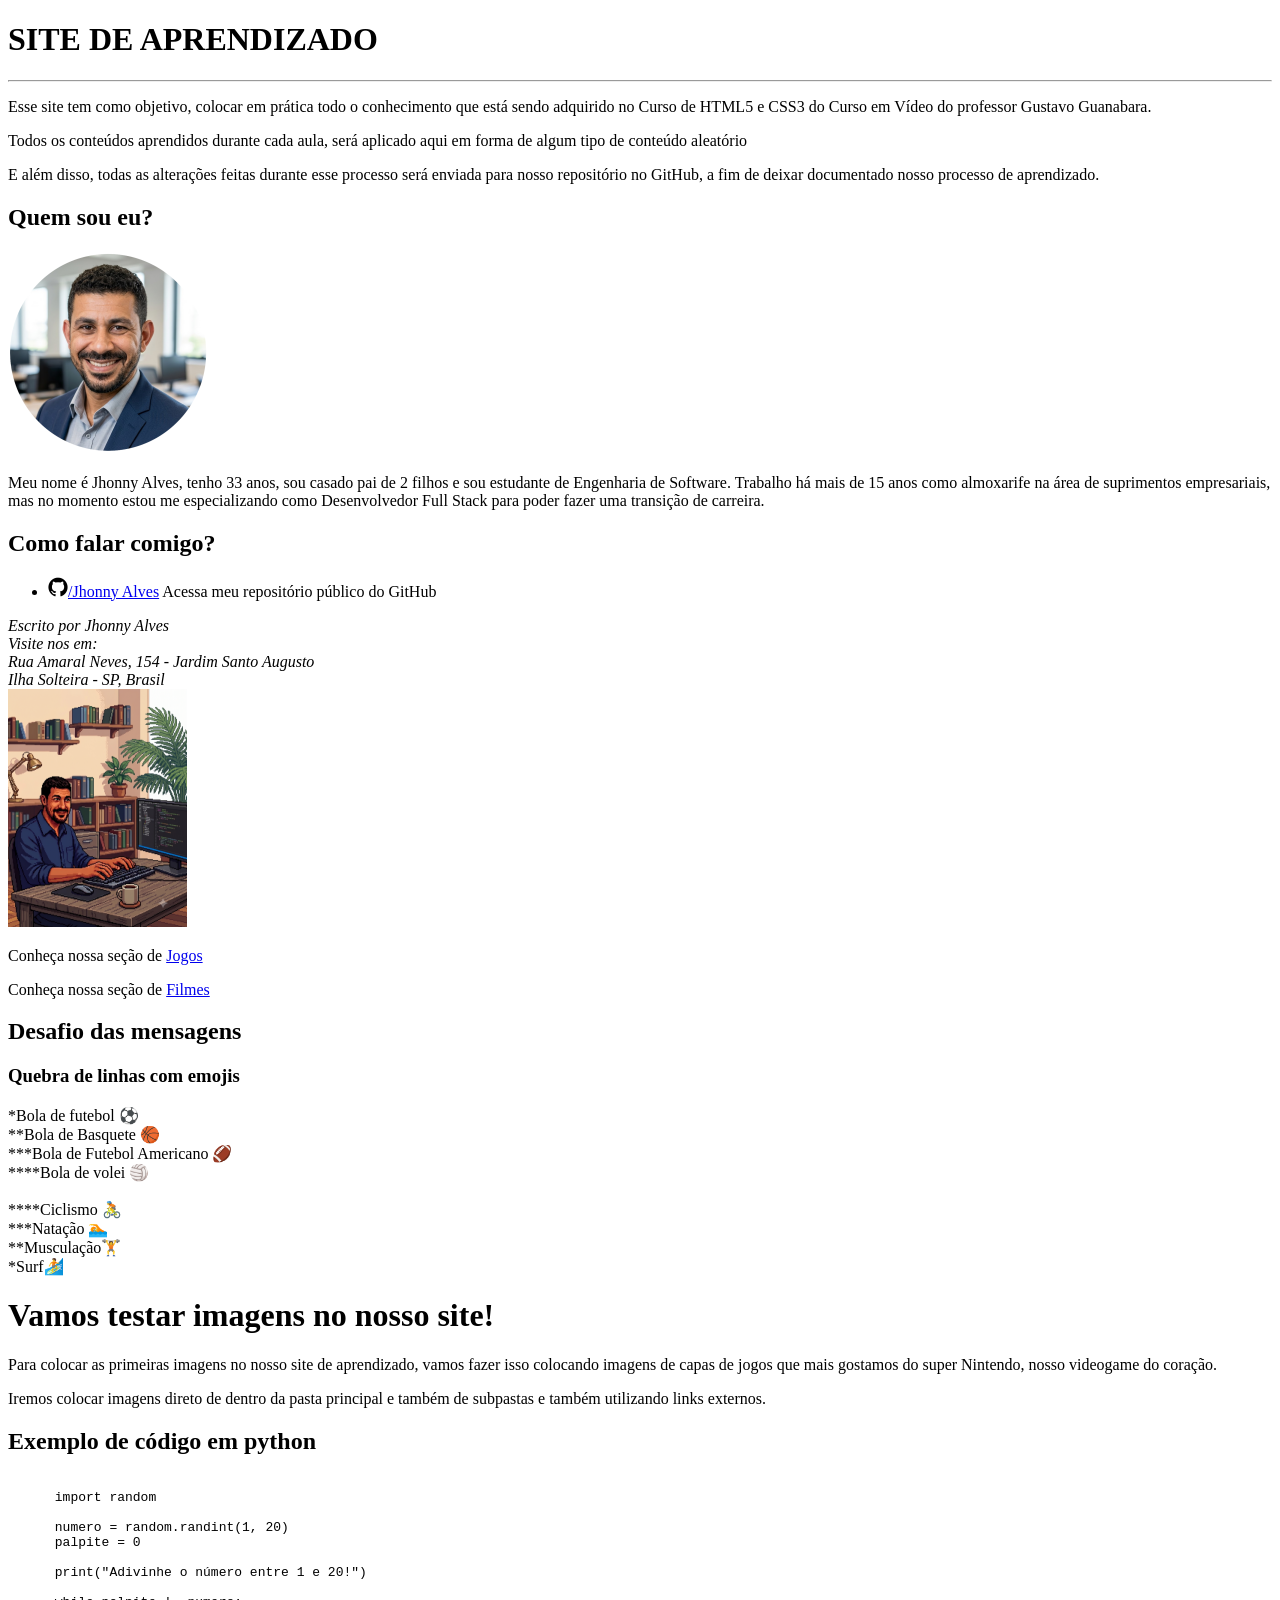
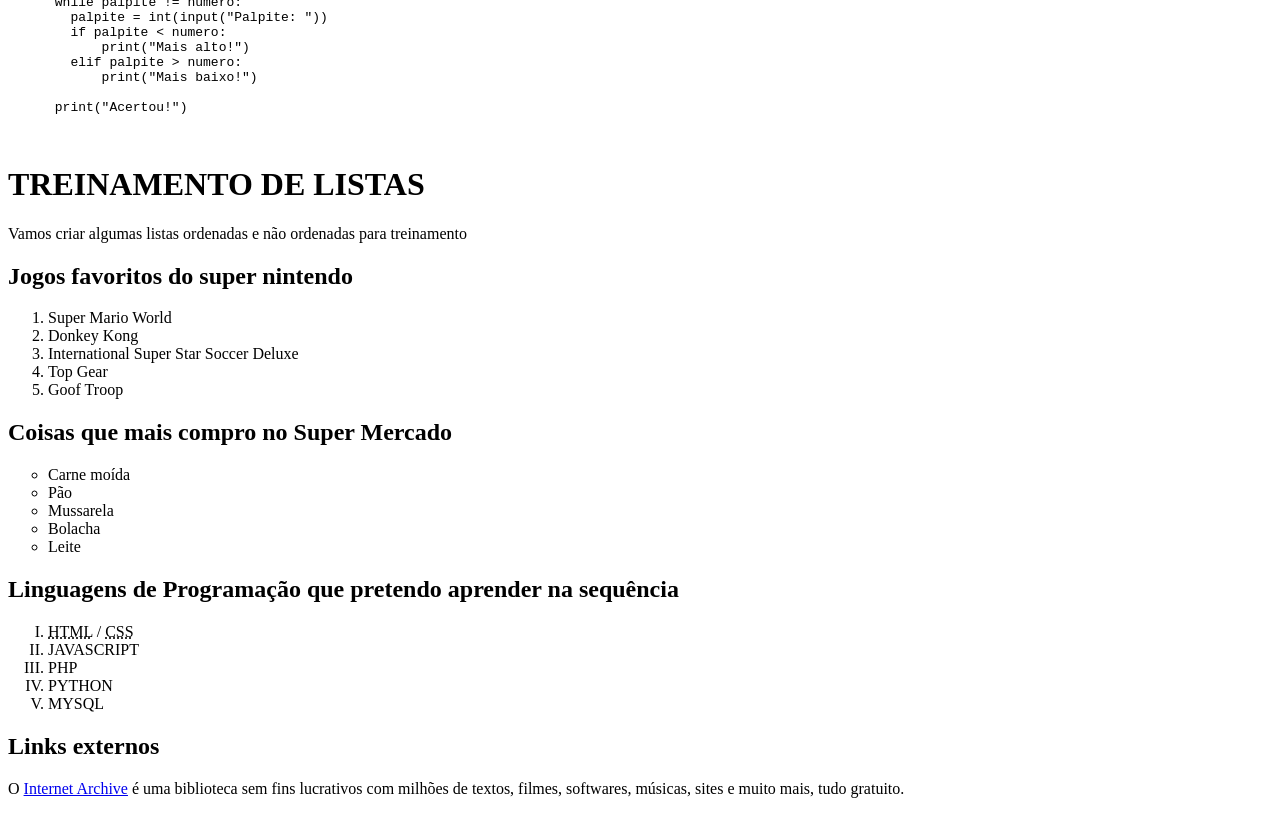
==== index.html @ 69b79f52 "desafio atualização de perfil nessa aula fizemos o desafio 5 que era de criar um perfil com uma list" ====
<!DOCTYPE html>
<html lang="pt-br">
<head>
    <meta charset="UTF-8">
    <meta name="viewport" content="width=device-width, initial-scale=1.0">
    <title>SITE DE APRENDIZADO</title>
    <link rel="shortcut icon" href="pc-favicon.png" type="image/x-icon">
</head>
<body>
  <h1>SITE DE APRENDIZADO</h1> 
  <hr>
  <P>Esse site tem como objetivo, colocar em prática todo o conhecimento que está sendo adquirido no Curso de HTML5 e CSS3 do Curso em Vídeo do professor Gustavo Guanabara.</P>
  <p>Todos os conteúdos aprendidos durante cada aula, será aplicado aqui em forma de algum tipo de conteúdo aleatório</p>
  <p>E além disso, todas as alterações feitas durante esse processo será enviada para nosso repositório no GitHub, a fim de deixar documentado nosso processo de aprendizado.</p>
  <h2>Quem sou eu?</h2>
  <img src="imagens/foto perfil 3.png" alt="Jhonny Alves">
  <p>Meu nome é Jhonny Alves, tenho 33 anos, sou casado pai de 2 filhos e sou estudante de Engenharia de Software. Trabalho há mais de 15 anos como almoxarife na área de suprimentos empresariais, mas no momento estou me especializando como Desenvolvedor Full Stack para poder fazer uma transição de carreira.</p>
  <h2>Como falar comigo?</h2>
  <ul type="disc">
    <li><img src="imagens/GitHub_Logo.webp" alt="Logo Github"><a href="https://github.com/JhonnyAlves" target="_blank">/Jhonny Alves</a> Acessa meu repositório público do GitHub</li>
  </ul>

  <address>Escrito por Jhonny Alves <br>
    Visite nos em: <br>
    Rua Amaral Neves, 154 - Jardim Santo Augusto <br>
    Ilha Solteira - SP, Brasil
  </address>
  <img src="imagens/jhonny_programador.png" alt="jhonny_programador">
<p>Conheça nossa seção de <a href="Jogos.html">Jogos</a></p>
<p>Conheça nossa seção de <a href="site filmes/Filmes.html">Filmes</a></p>

<h2>Desafio das mensagens</h2>
<h3>Quebra de linhas com emojis</h3>
  <p>*Bola de futebol &#x26bd;<br>**Bola de Basquete &#x1f3c0;<br>***Bola de Futebol Americano &#x1f3c8;<br>****Bola de volei &#x1f3d0;<br><br>****Ciclismo &#x1f6b4;<br>***Natação &#x1f3ca;<br>**Musculação&#x1f3cb;<br>*Surf&#x1f3c4; </p>
  
  <h1>Vamos testar imagens no nosso site!</h1>
  <p>Para colocar as primeiras imagens no nosso site de aprendizado, vamos fazer isso colocando imagens de capas de jogos que mais gostamos do super Nintendo, nosso videogame do coração.</p>
  <p>Iremos colocar imagens direto de dentro da pasta principal e também de subpastas e também utilizando links externos.</p>
  

<h2>Exemplo de código em python</h2>
<p>
  <pre>
    <code>
      import random
    
      numero = random.randint(1, 20)
      palpite = 0
    
      print("Adivinhe o número entre 1 e 20!")
    
      while palpite != numero:
        palpite = int(input("Palpite: "))
        if palpite < numero:
            print("Mais alto!")
        elif palpite > numero:
            print("Mais baixo!")
    
      print("Acertou!")
    </code>
  </pre>
</p>
<h1>TREINAMENTO DE LISTAS</h1>
<P>Vamos criar algumas listas ordenadas e não ordenadas para treinamento</P>
<h2>Jogos favoritos do super nintendo</h2>
<ol type="1">
  <li>Super Mario World</li>
  <li>Donkey Kong</li>
  <li>International Super Star Soccer Deluxe</li>
  <li>Top Gear</li>
  <li>Goof Troop</li>
</ol>
<h2>Coisas que mais compro no Super Mercado</h2>
<ul type="circle">
  <li>Carne moída</li>
  <li>Pão</li>
  <li>Mussarela</li>
  <li>Bolacha</li>
  <li>Leite</li>
</ul>
<h2>Linguagens de Programação que pretendo aprender na sequência</h2>
<ol type="I">
<li><abbr title="HyperText Markup language">HTML</abbr> / <abbr title="Cascading Style Sheets">CSS</abbr></li>
<LI>JAVASCRIPT</LI>
<li>PHP</li>
<LI>PYTHON</LI>
<LI>MYSQL</LI>
</ol>

<h2>Links externos</h2>
<p>O <a href="https://archive.org/" target="_blank" rel="external">Internet Archive</a> é uma biblioteca sem fins lucrativos com milhões de textos, filmes, softwares, músicas, sites e muito mais, tudo gratuito.</p>

</body>
</html>
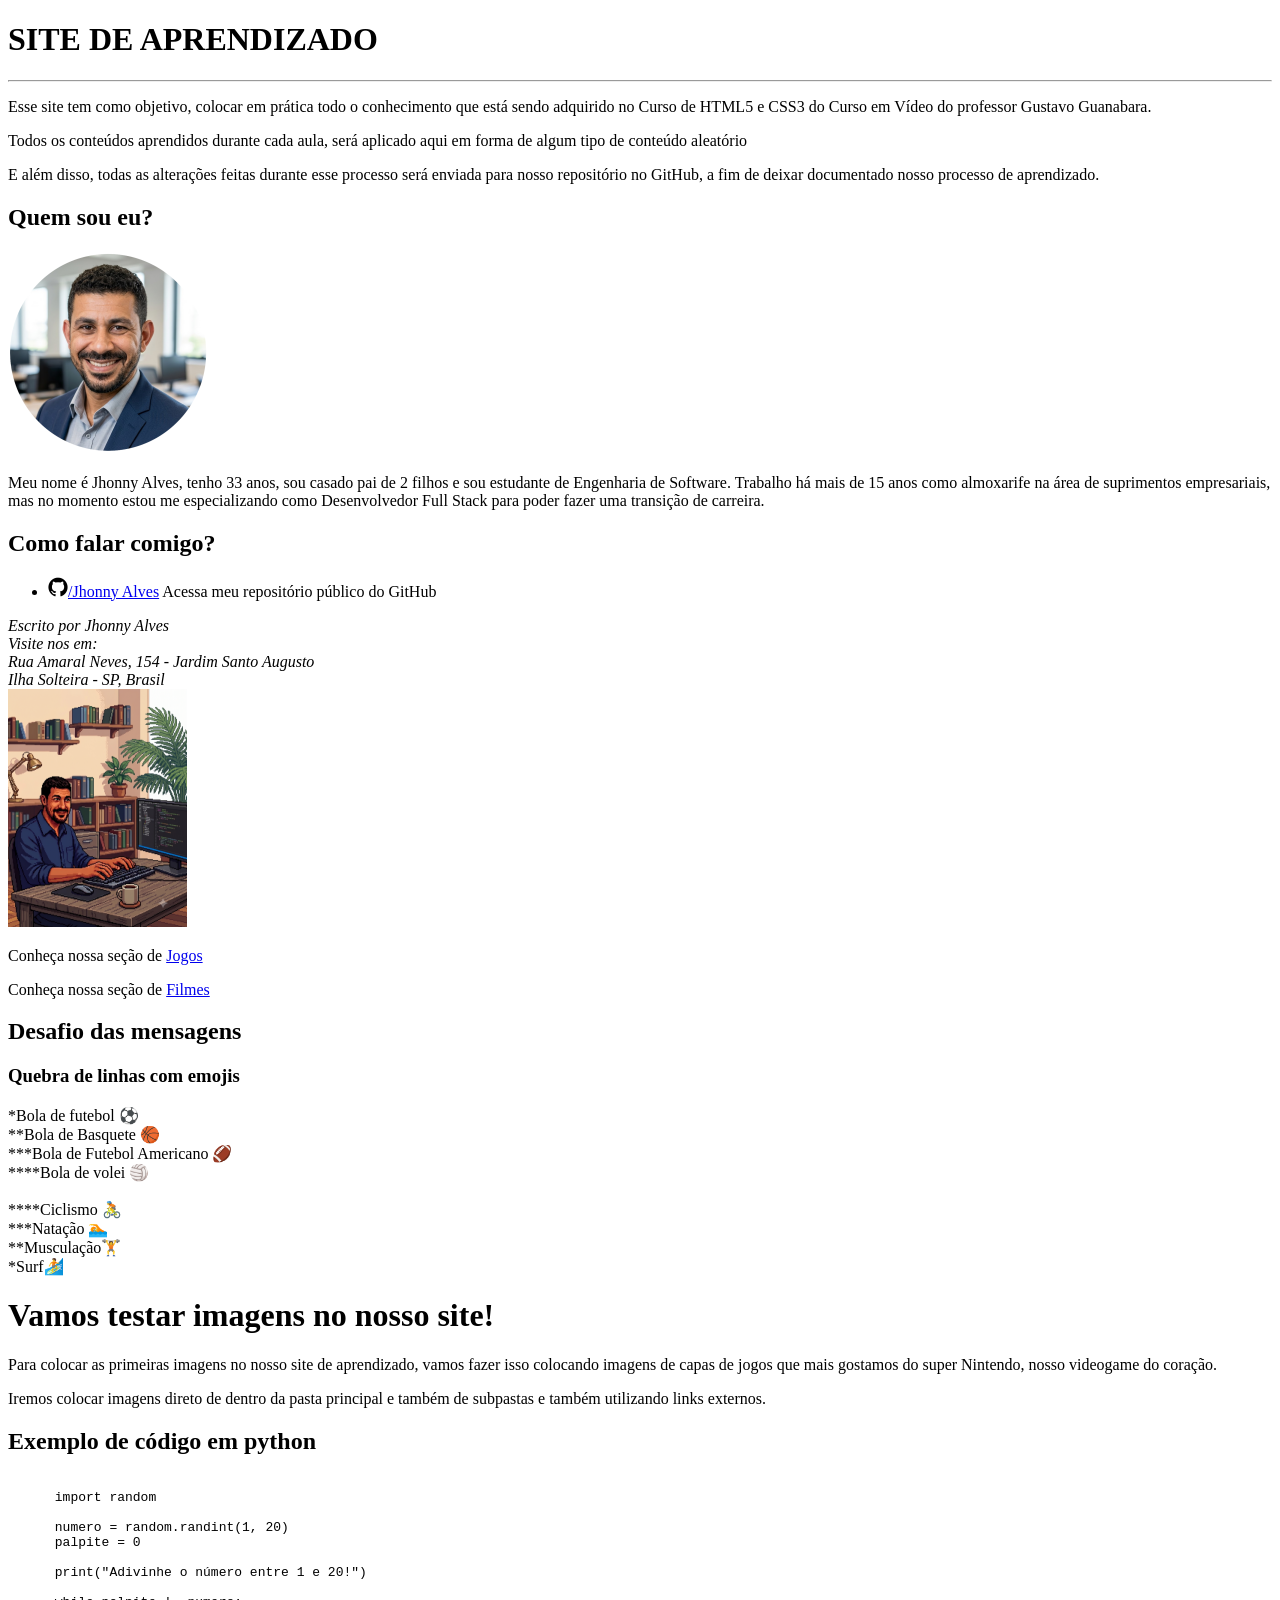
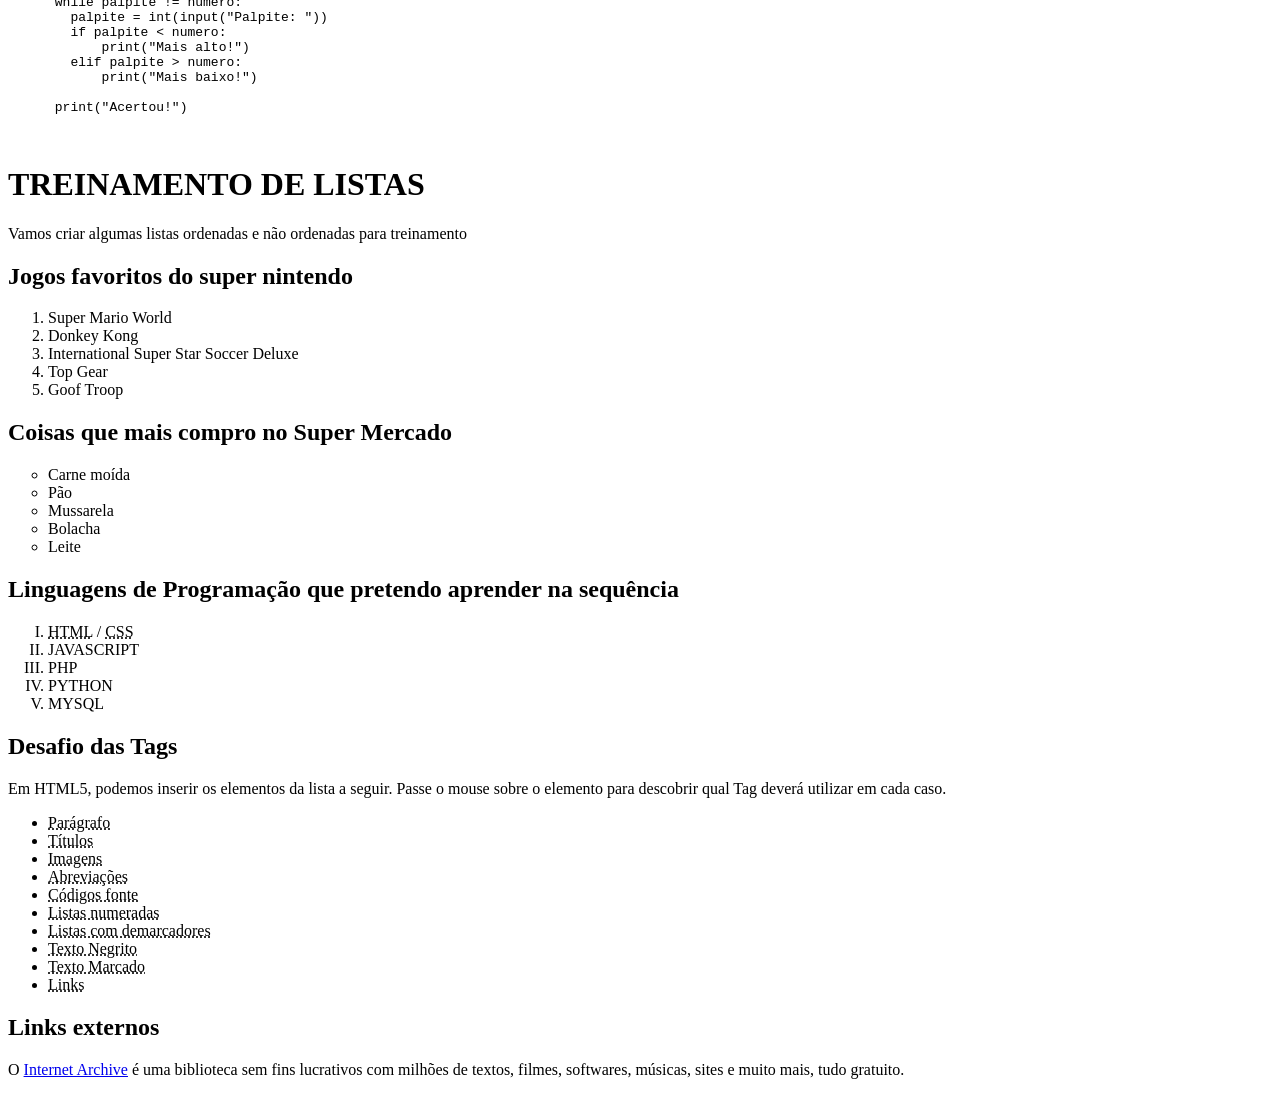
==== commit 04c91eba: "Desafio da lista de Tags Resolvendo o desafio 6, que pede para criar uma lista de Elementos de HTML5" ====
--- a/index.html
+++ b/index.html
@@ -86,6 +86,20 @@
 <LI>PYTHON</LI>
 <LI>MYSQL</LI>
 </ol>
+<h2>Desafio das Tags</h2>
+<p>Em HTML5, podemos inserir os elementos da lista a seguir. Passe o mouse sobre o elemento para descobrir qual Tag deverá utilizar em cada caso.</p>
+<ul>
+  <li><abbr title="Use a Tag <p>">Parágrafo</abbr></li>
+  <li><abbr title="Use as Tags <h1> até <h6>">Títulos</abbr></li>
+  <li><abbr title="Use a Tag <img>">Imagens</abbr></li>
+  <li><abbr title="Use a Tag <abbr>">Abreviações</abbr></li>
+  <li><abbr title="Use a Tag <code>">Códigos fonte</abbr></li>
+  <li><abbr title="Use a Tag <ol>">Listas numeradas</abbr></li>
+  <li><abbr title="Use a Tag <dl>">Listas com demarcadores</abbr></li>
+  <li><abbr title="Use a Tag <strong>">Texto Negrito</abbr></li>
+  <li><abbr title="Use a Tag <mark>">Texto Marcado</abbr></li>
+    <li><abbr title="Use a Tag <a>">Links</abbr></li>
+</ul>
 
 <h2>Links externos</h2>
 <p>O <a href="https://archive.org/" target="_blank" rel="external">Internet Archive</a> é uma biblioteca sem fins lucrativos com milhões de textos, filmes, softwares, músicas, sites e muito mais, tudo gratuito.</p>
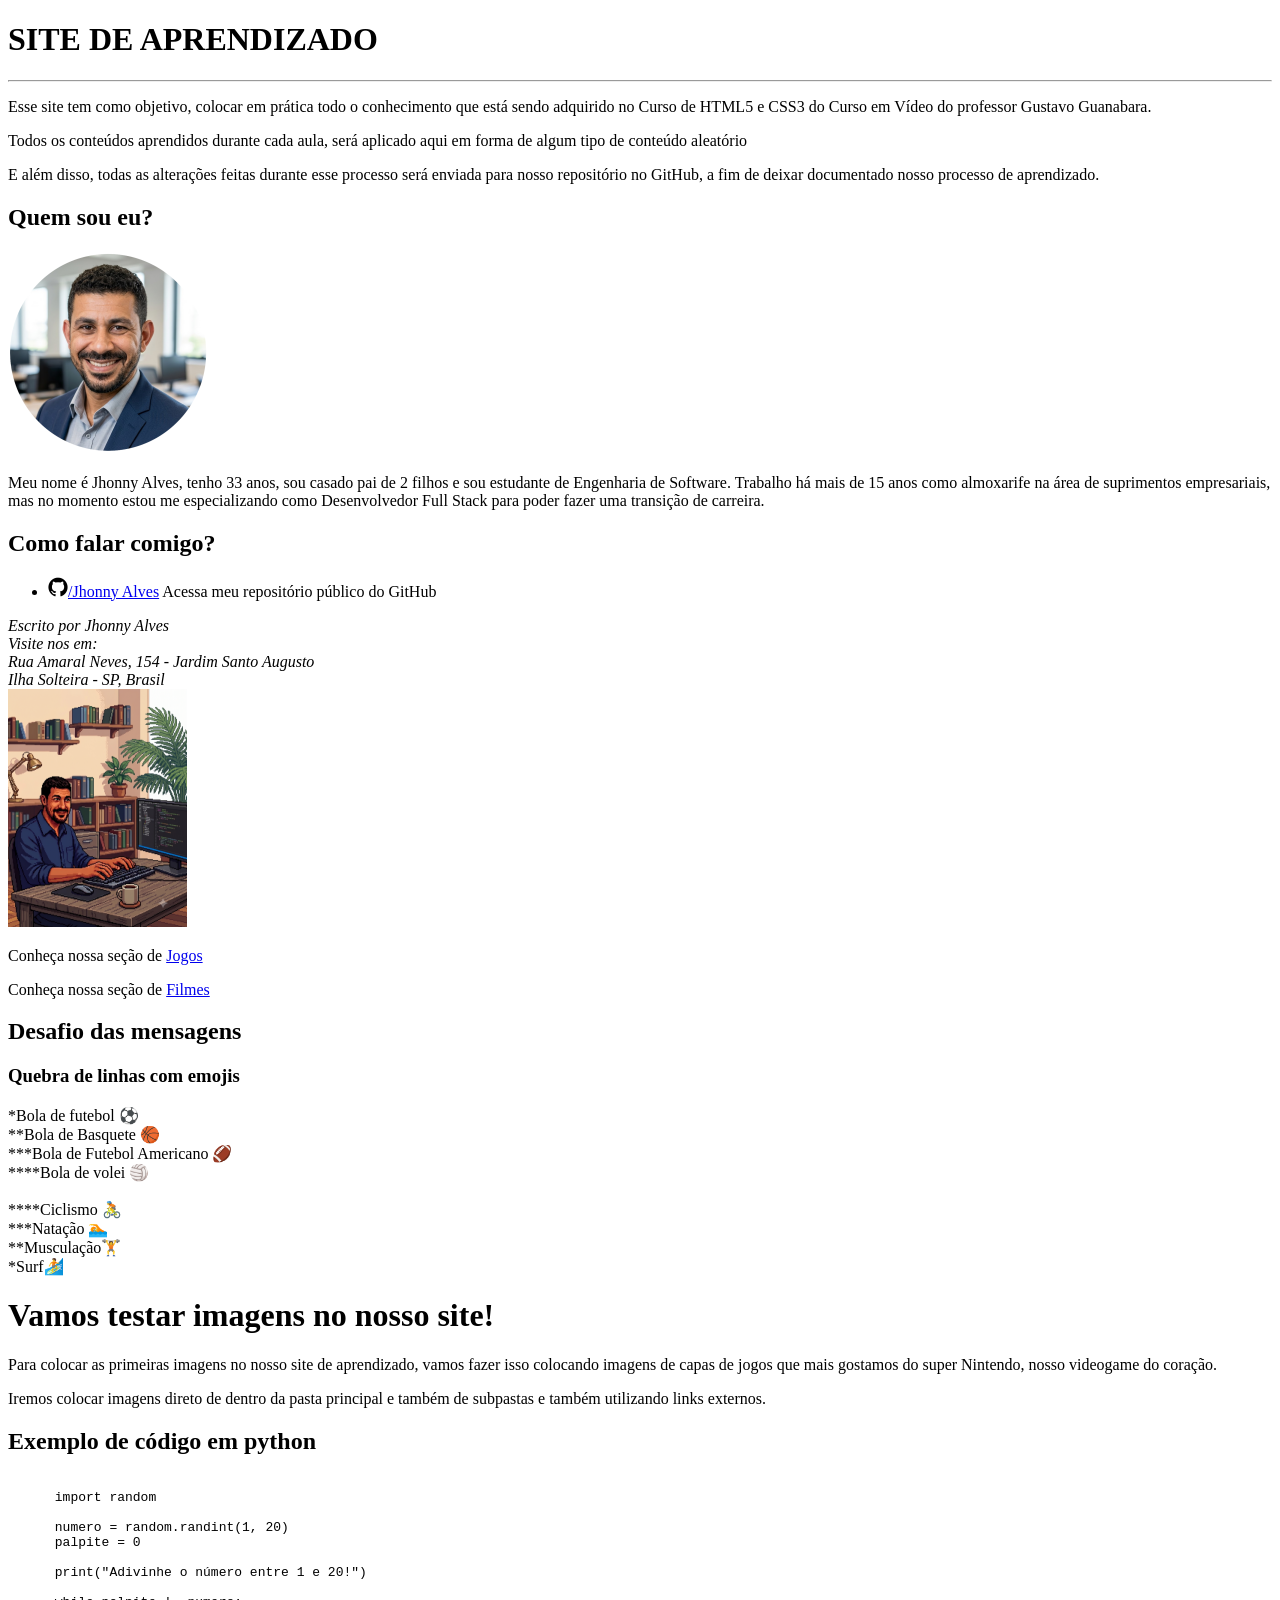
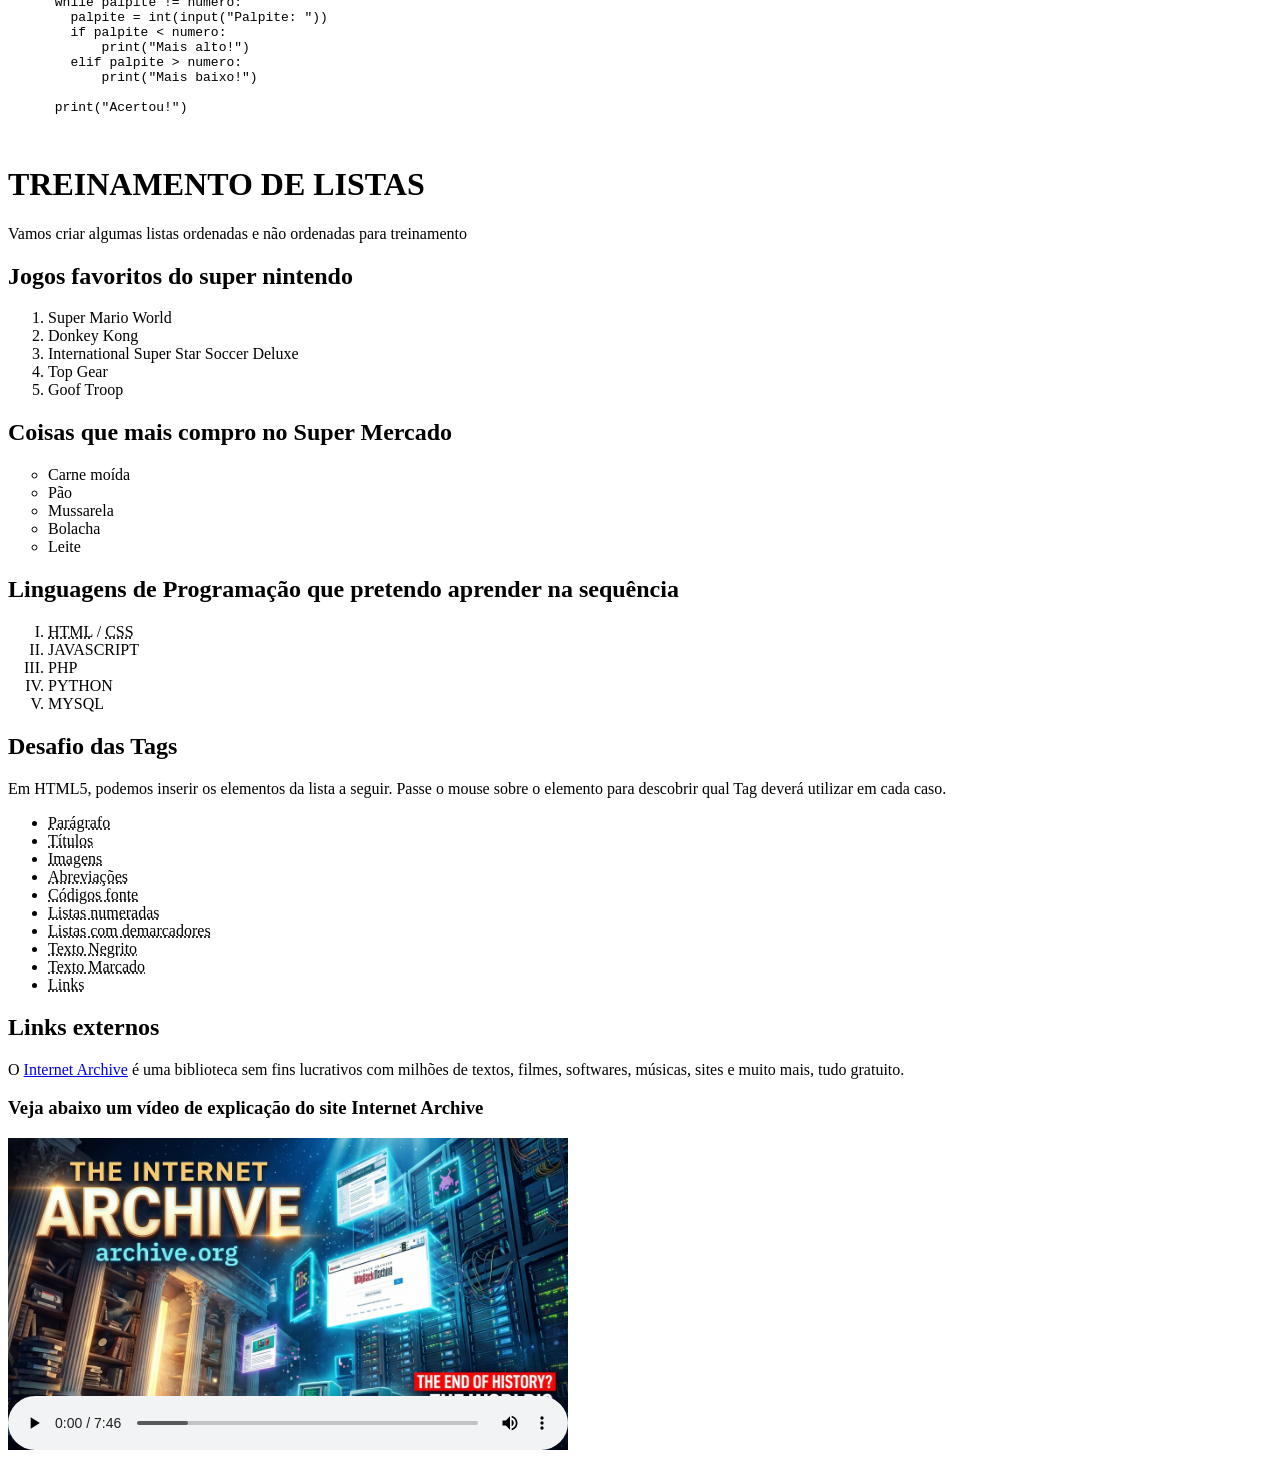
==== commit 329e3bcd: "adicionando videos no nosso site Nessa aula nós adicionamos vídeos em nosso site, fizemos isso de 3 " ====
--- a/index.html
+++ b/index.html
@@ -103,6 +103,13 @@
 
 <h2>Links externos</h2>
 <p>O <a href="https://archive.org/" target="_blank" rel="external">Internet Archive</a> é uma biblioteca sem fins lucrativos com milhões de textos, filmes, softwares, músicas, sites e muito mais, tudo gratuito.</p>
+<h3>Veja abaixo um vídeo de explicação do site Internet Archive</h3>
+<video width="560" poster="imagens/thumbnail-internet-archive.jpeg" controls>
+<source src="videos/Archive.org - Conheça o Baú da Web.mp4" type="video/mp4"> 
+<source src="videos/Archive.org - Conheça o Baú da Web.webm" type="video/webm">
+<p>Infelizmente seu navegador não suporta reprodução desse vídeo. Baixe o arquivo de vídeo clicando <a href="videos/Archive.org - Conheça o Baú da Web.zip" download="Archive.org - Conheça o Baú da Web.mp4" type="application/zip">aqui</a></p> 
+</video>
+
 
 </body>
 </html>
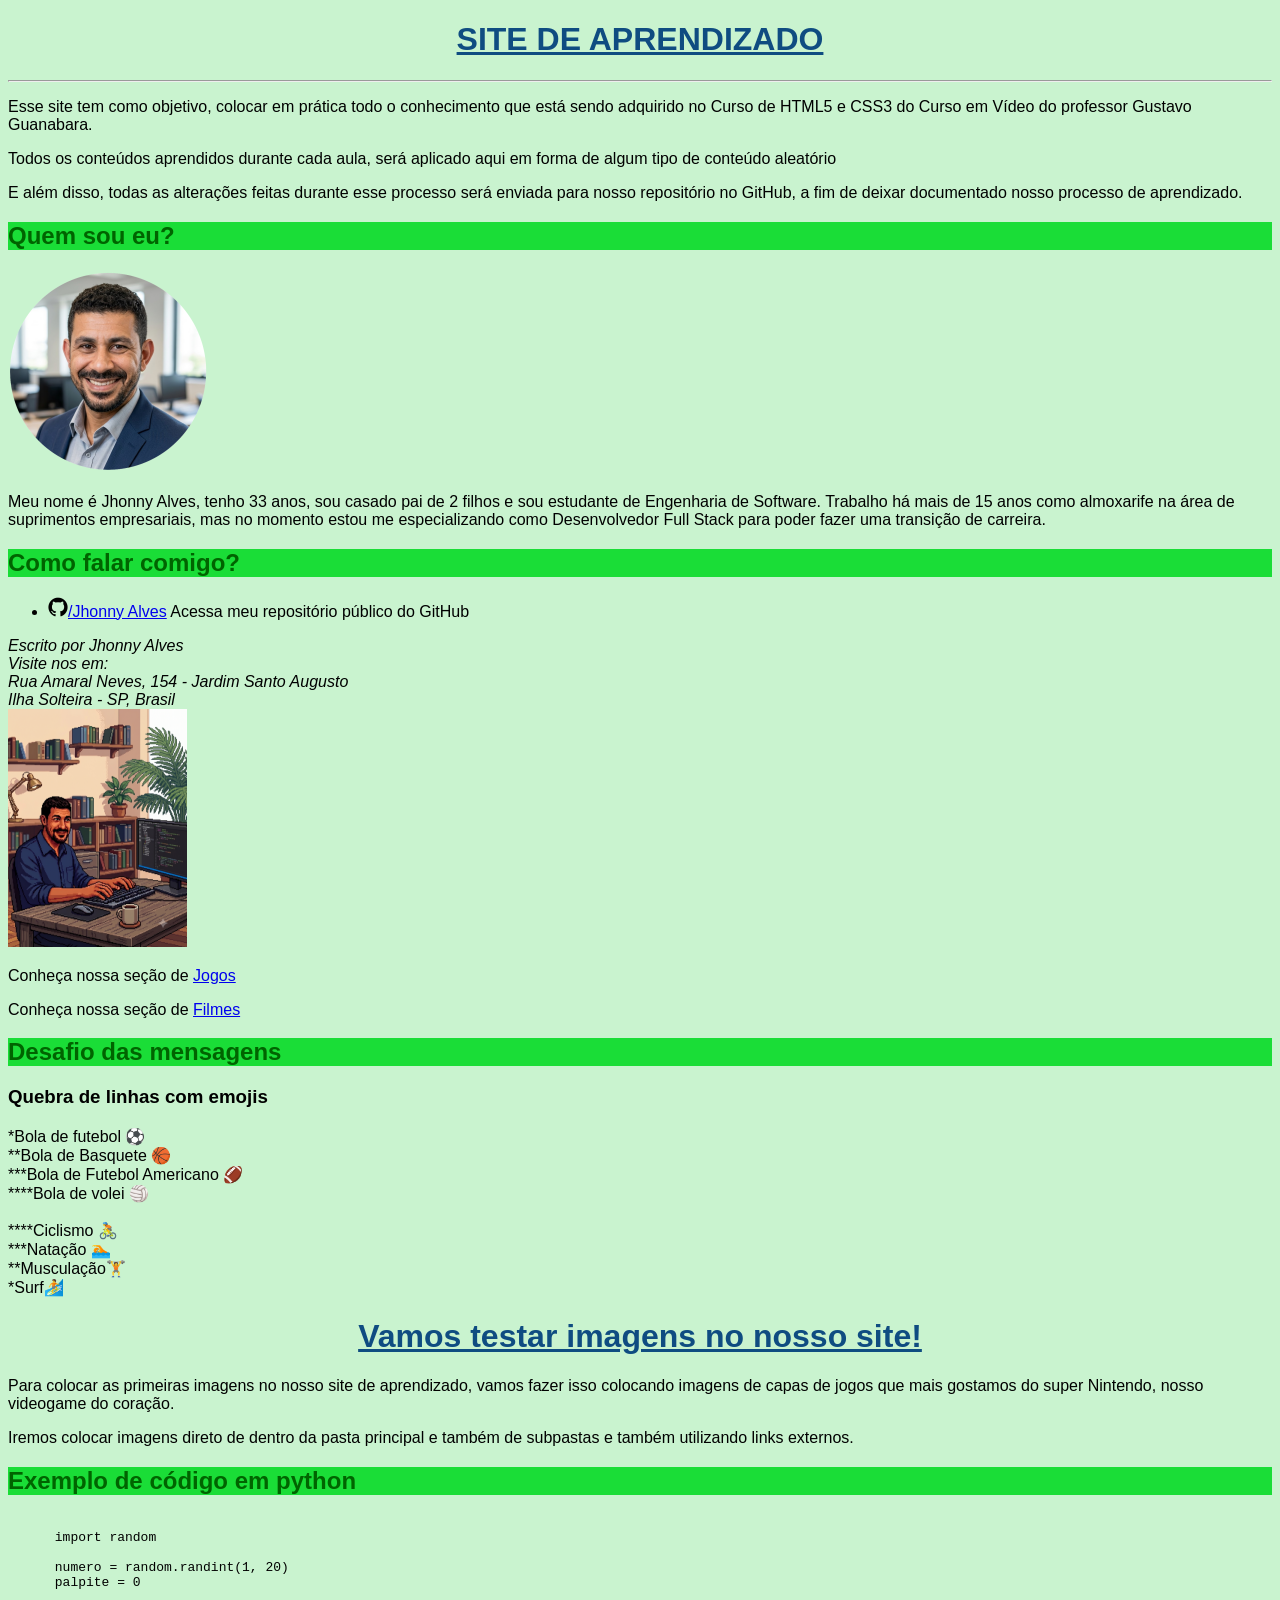
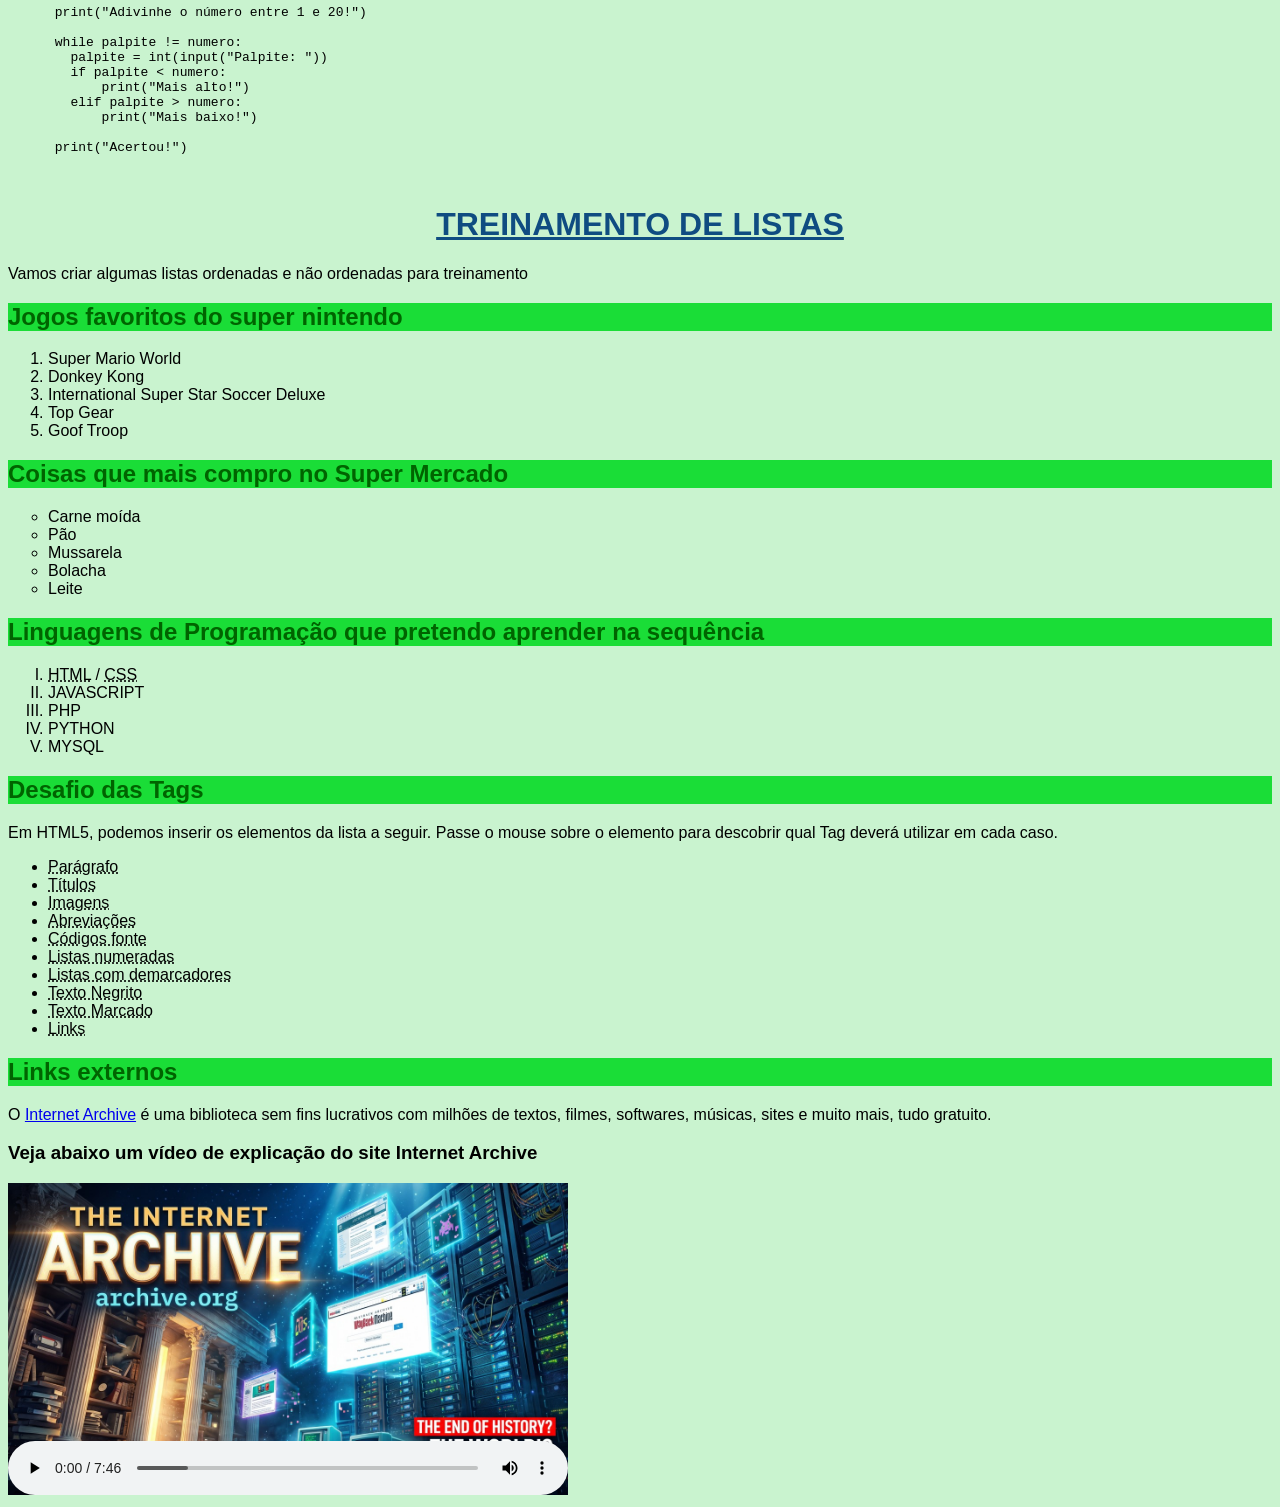
==== commit 0a04c1d3: "aplicando css Nessa aula nós fizemos as primeiras alterações em CSS no nosso site, nós criamos um li" ====
--- a/index.html
+++ b/index.html
@@ -5,6 +5,7 @@
     <meta name="viewport" content="width=device-width, initial-scale=1.0">
     <title>SITE DE APRENDIZADO</title>
     <link rel="shortcut icon" href="pc-favicon.png" type="image/x-icon">
+    <link rel="stylesheet" href="estilosite.css">
 </head>
 <body>
   <h1>SITE DE APRENDIZADO</h1> 
--- a/estilosite.css
+++ b/estilosite.css
@@ -0,0 +1,14 @@
+@charset "UTF-8";
+body {
+    background-color: #c9f3cf;
+    font-family: Arial, Helvetica, sans-serif;
+}
+h1 {
+    color: #0f4c81;
+    text-align: center;
+    text-decoration: underline;
+}
+h2 {
+    color: darkgreen;
+    background-color: #1add37;
+}
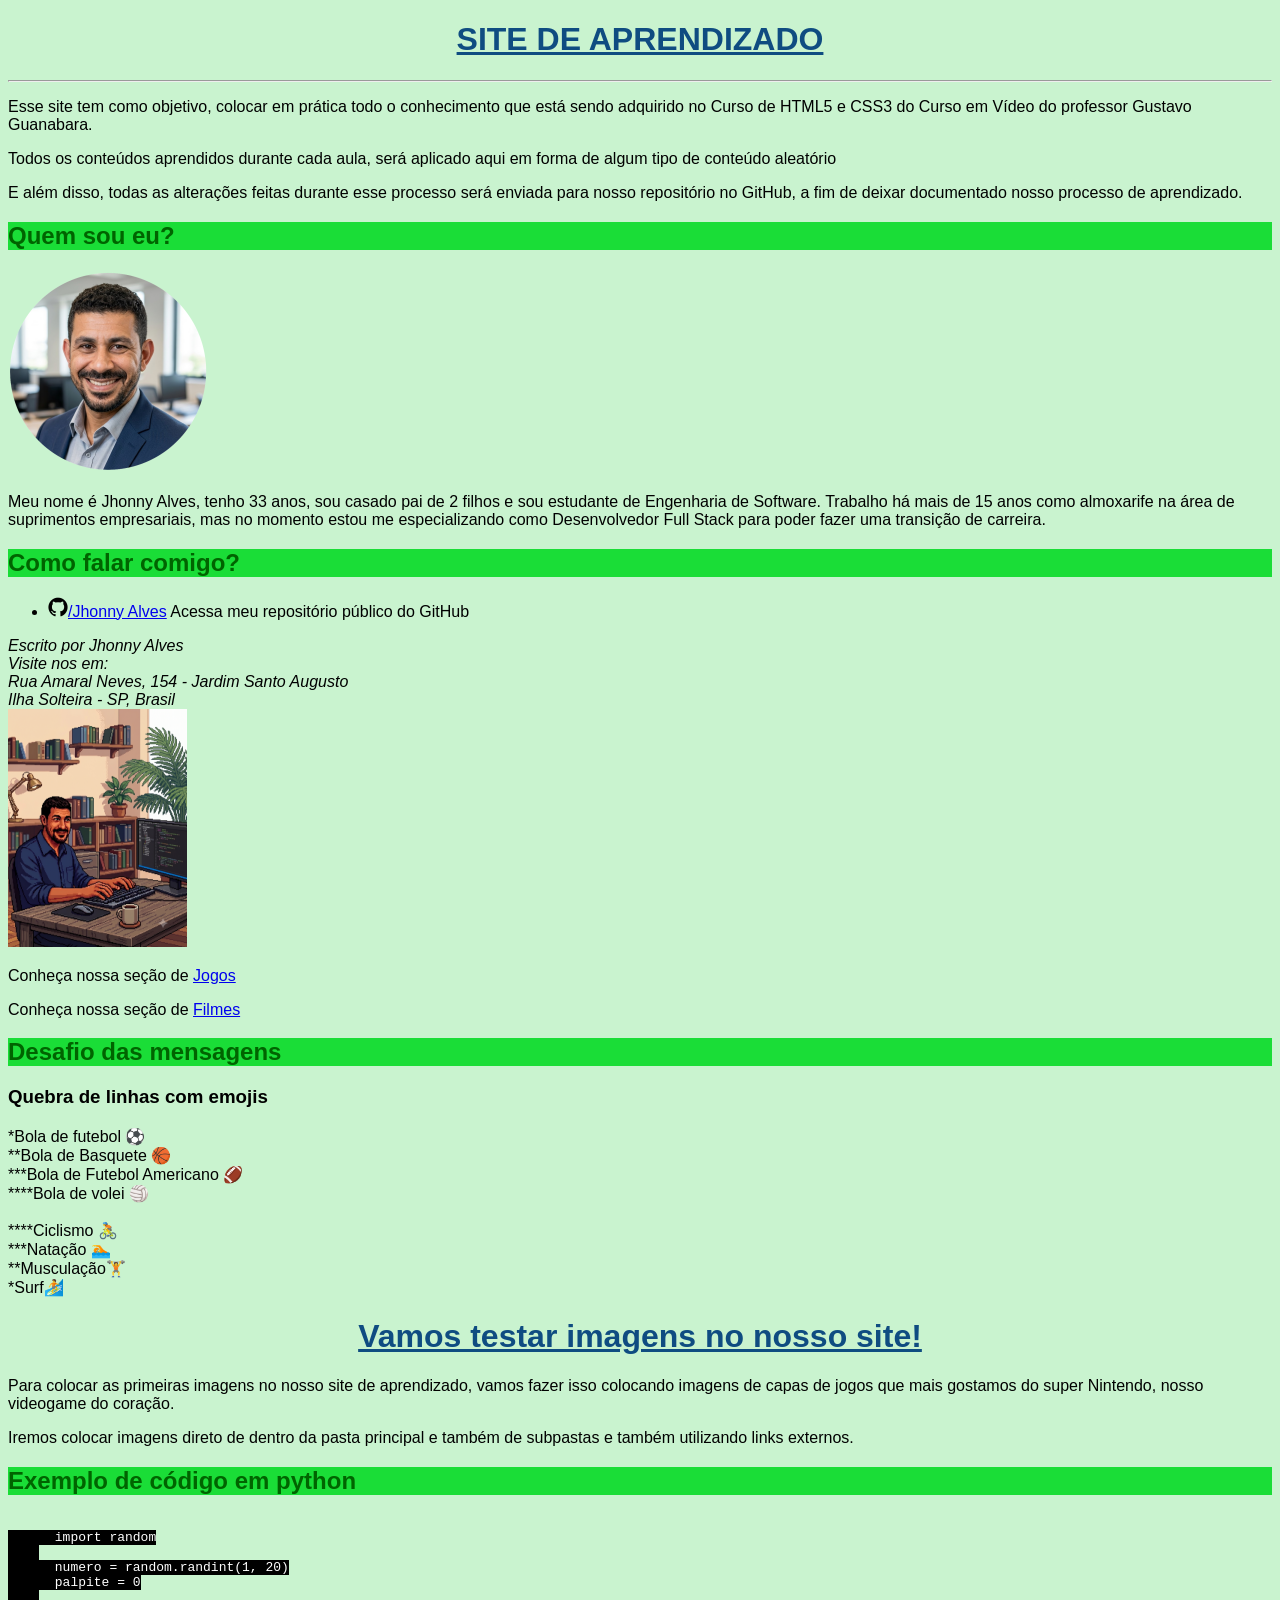
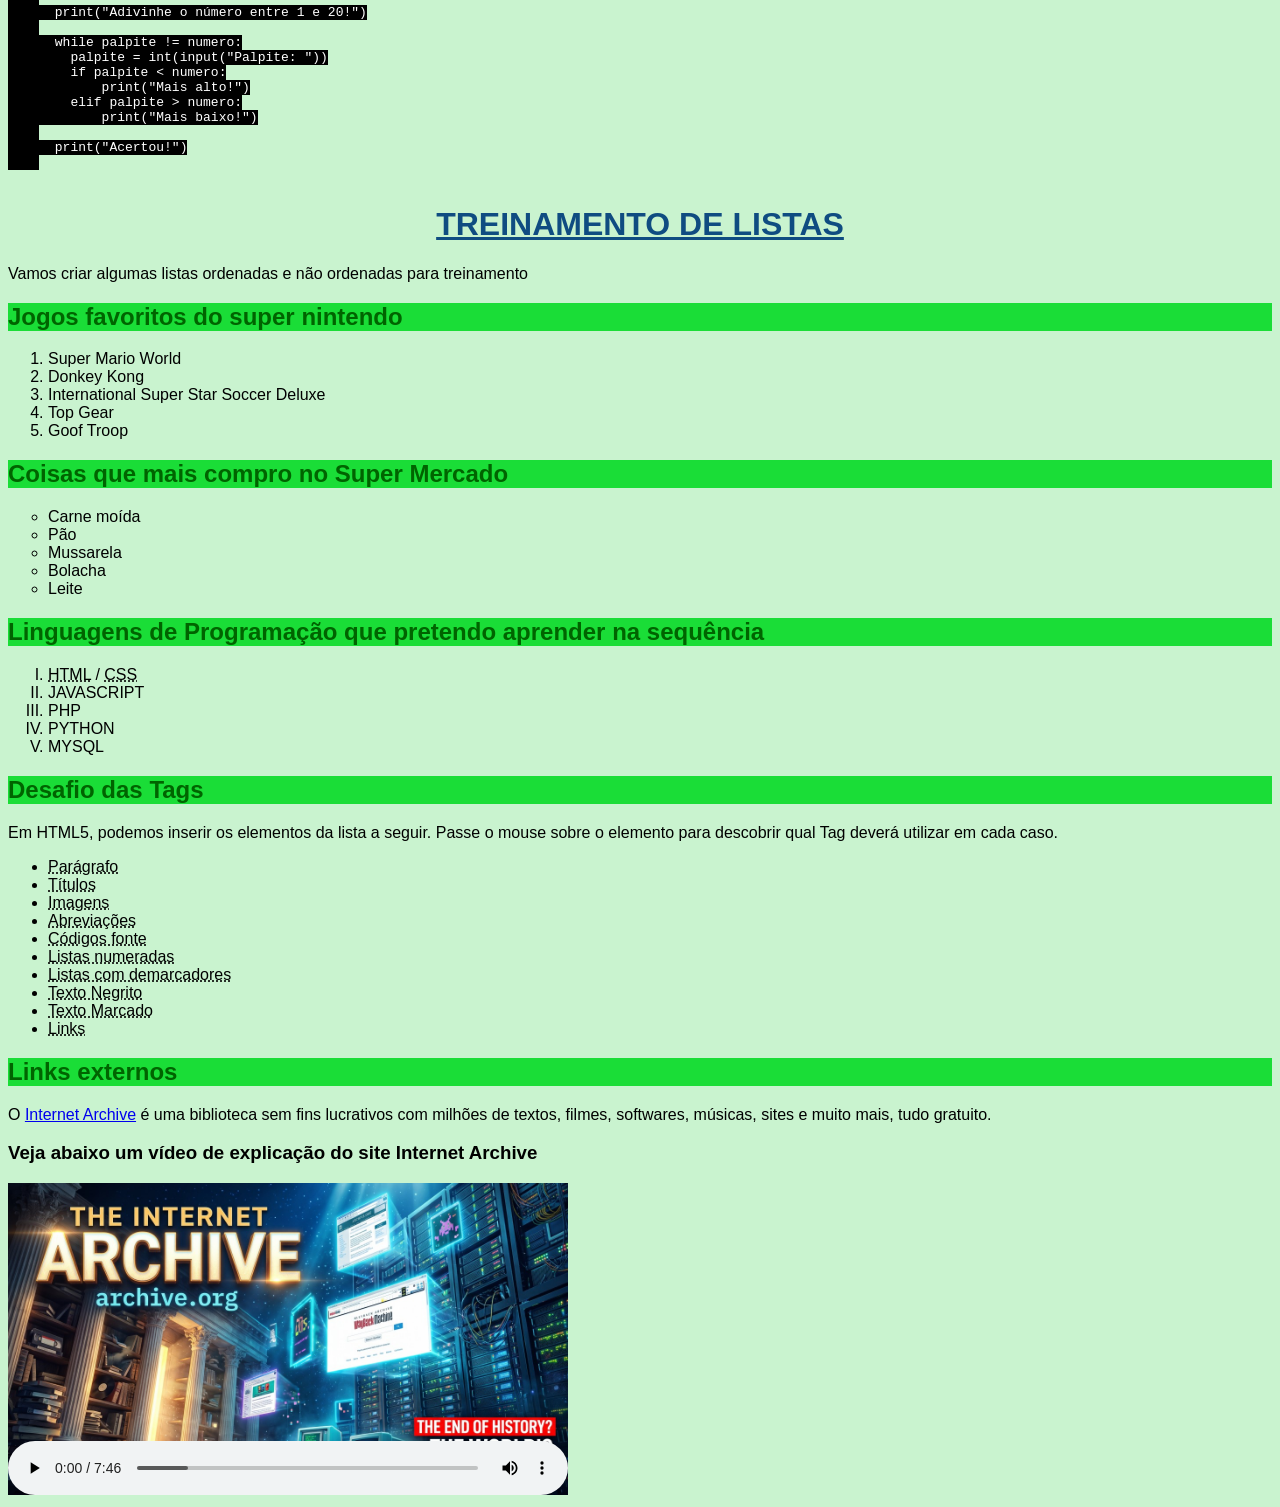
==== commit 34b3a4f5: "atualizações css" ====
--- a/index.html
+++ b/index.html
@@ -42,7 +42,7 @@
 <h2>Exemplo de código em python</h2>
 <p>
   <pre>
-    <code>
+    <code style="background-color: black; color: white;">
       import random
     
       numero = random.randint(1, 20)
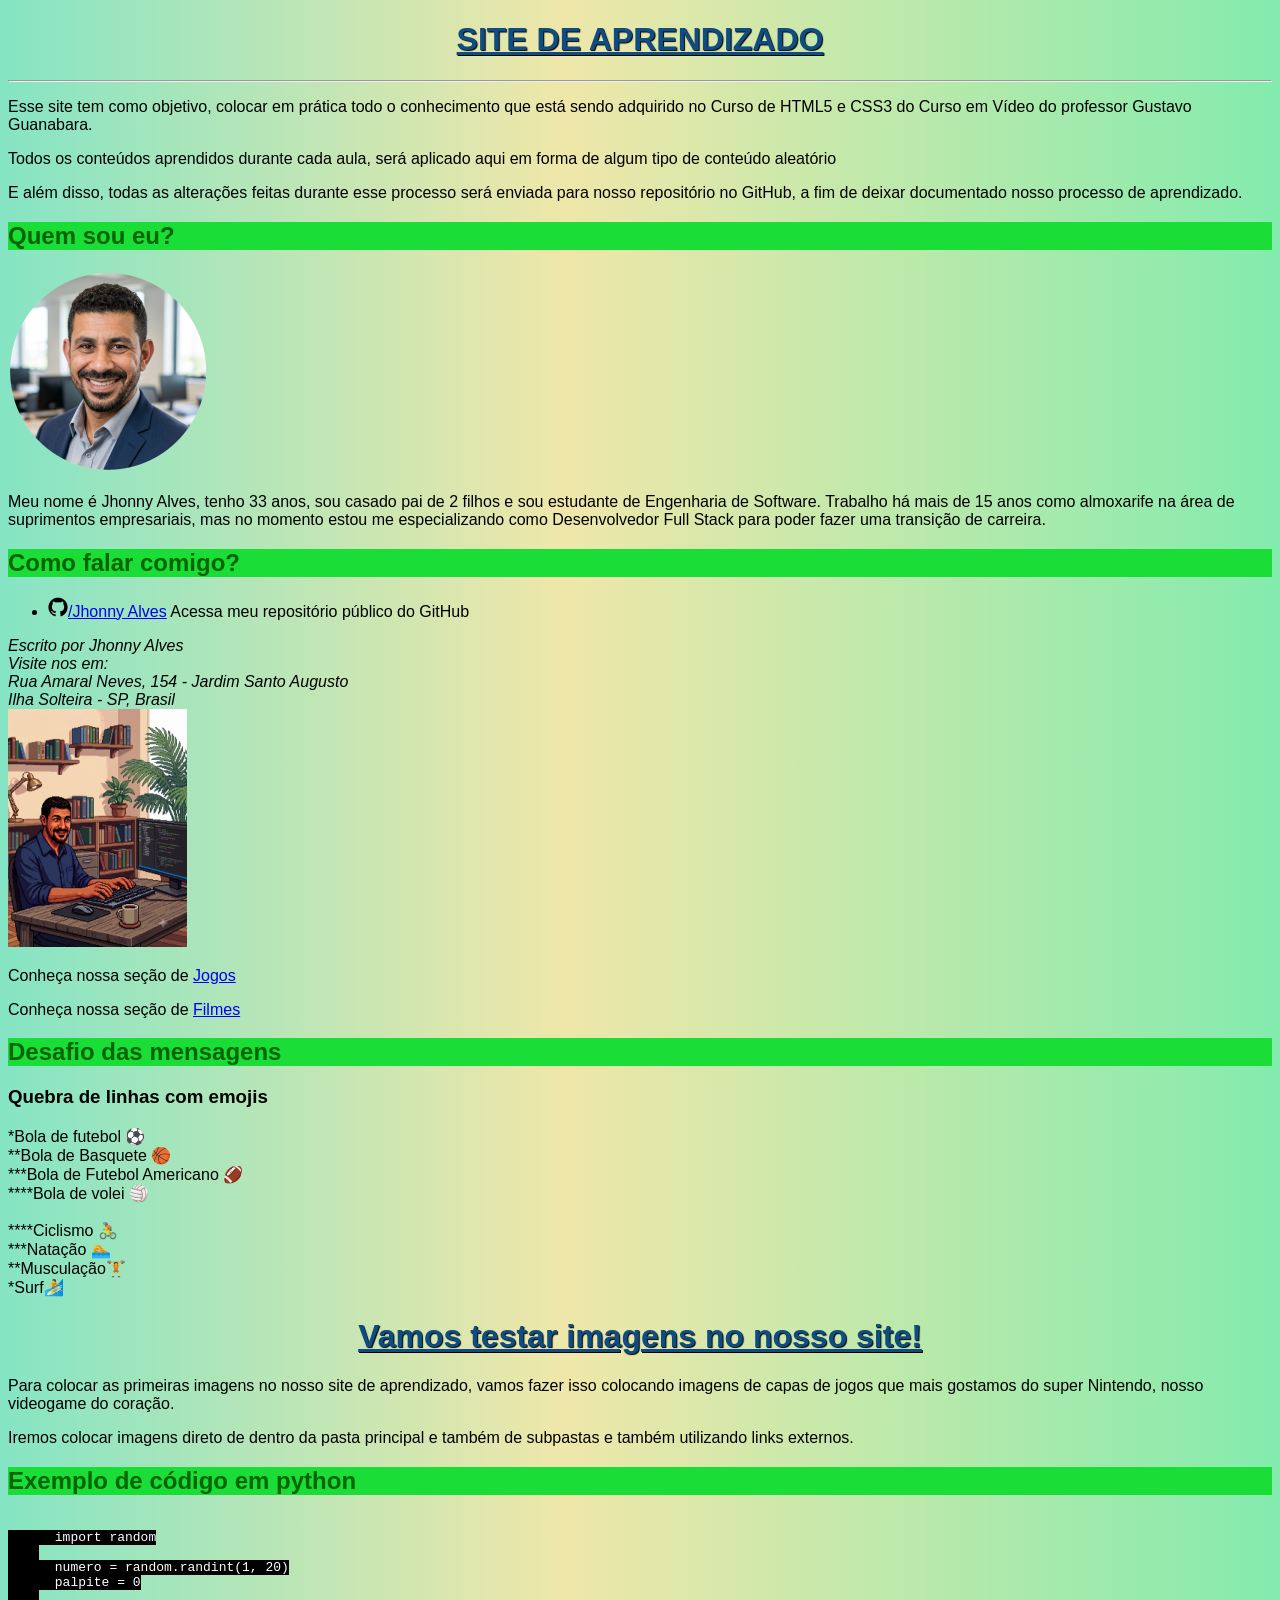
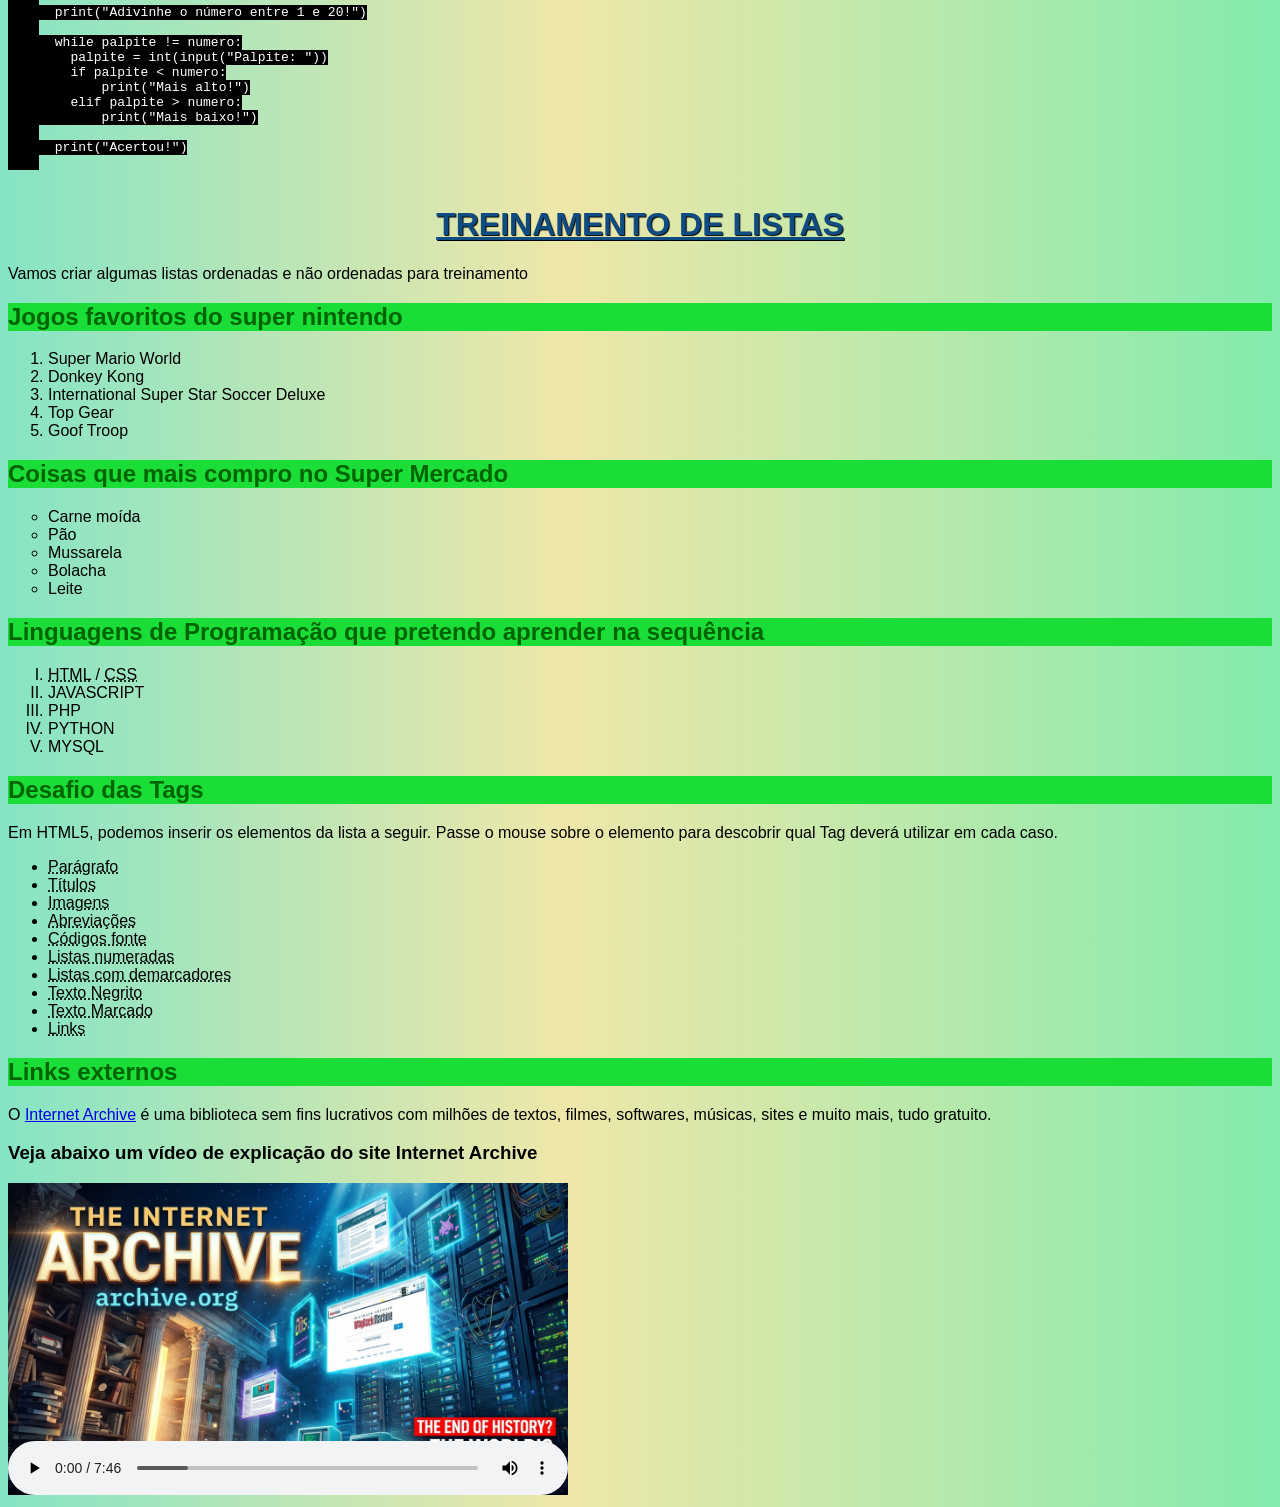
==== commit bc5232e4: "aplicando degadê com css Fizemos a aplicação de degradê com css através da tag Background-image" ====
--- a/index.html
+++ b/index.html
@@ -6,6 +6,12 @@
     <title>SITE DE APRENDIZADO</title>
     <link rel="shortcut icon" href="pc-favicon.png" type="image/x-icon">
     <link rel="stylesheet" href="estilosite.css">
+    <style>
+      body {
+        background-image: linear-gradient(to right, #6cdfc0bb 0%, 22%, #ffe29ab5 44%, 72%, #6fe9a4c7 100%);
+
+      }
+    </style>
 </head>
 <body>
   <h1>SITE DE APRENDIZADO</h1> 
--- a/estilosite.css
+++ b/estilosite.css
@@ -7,6 +7,7 @@
     color: #0f4c81;
     text-align: center;
     text-decoration: underline;
+    text-shadow: 1px 1px 1px black;
 }
 h2 {
     color: darkgreen;
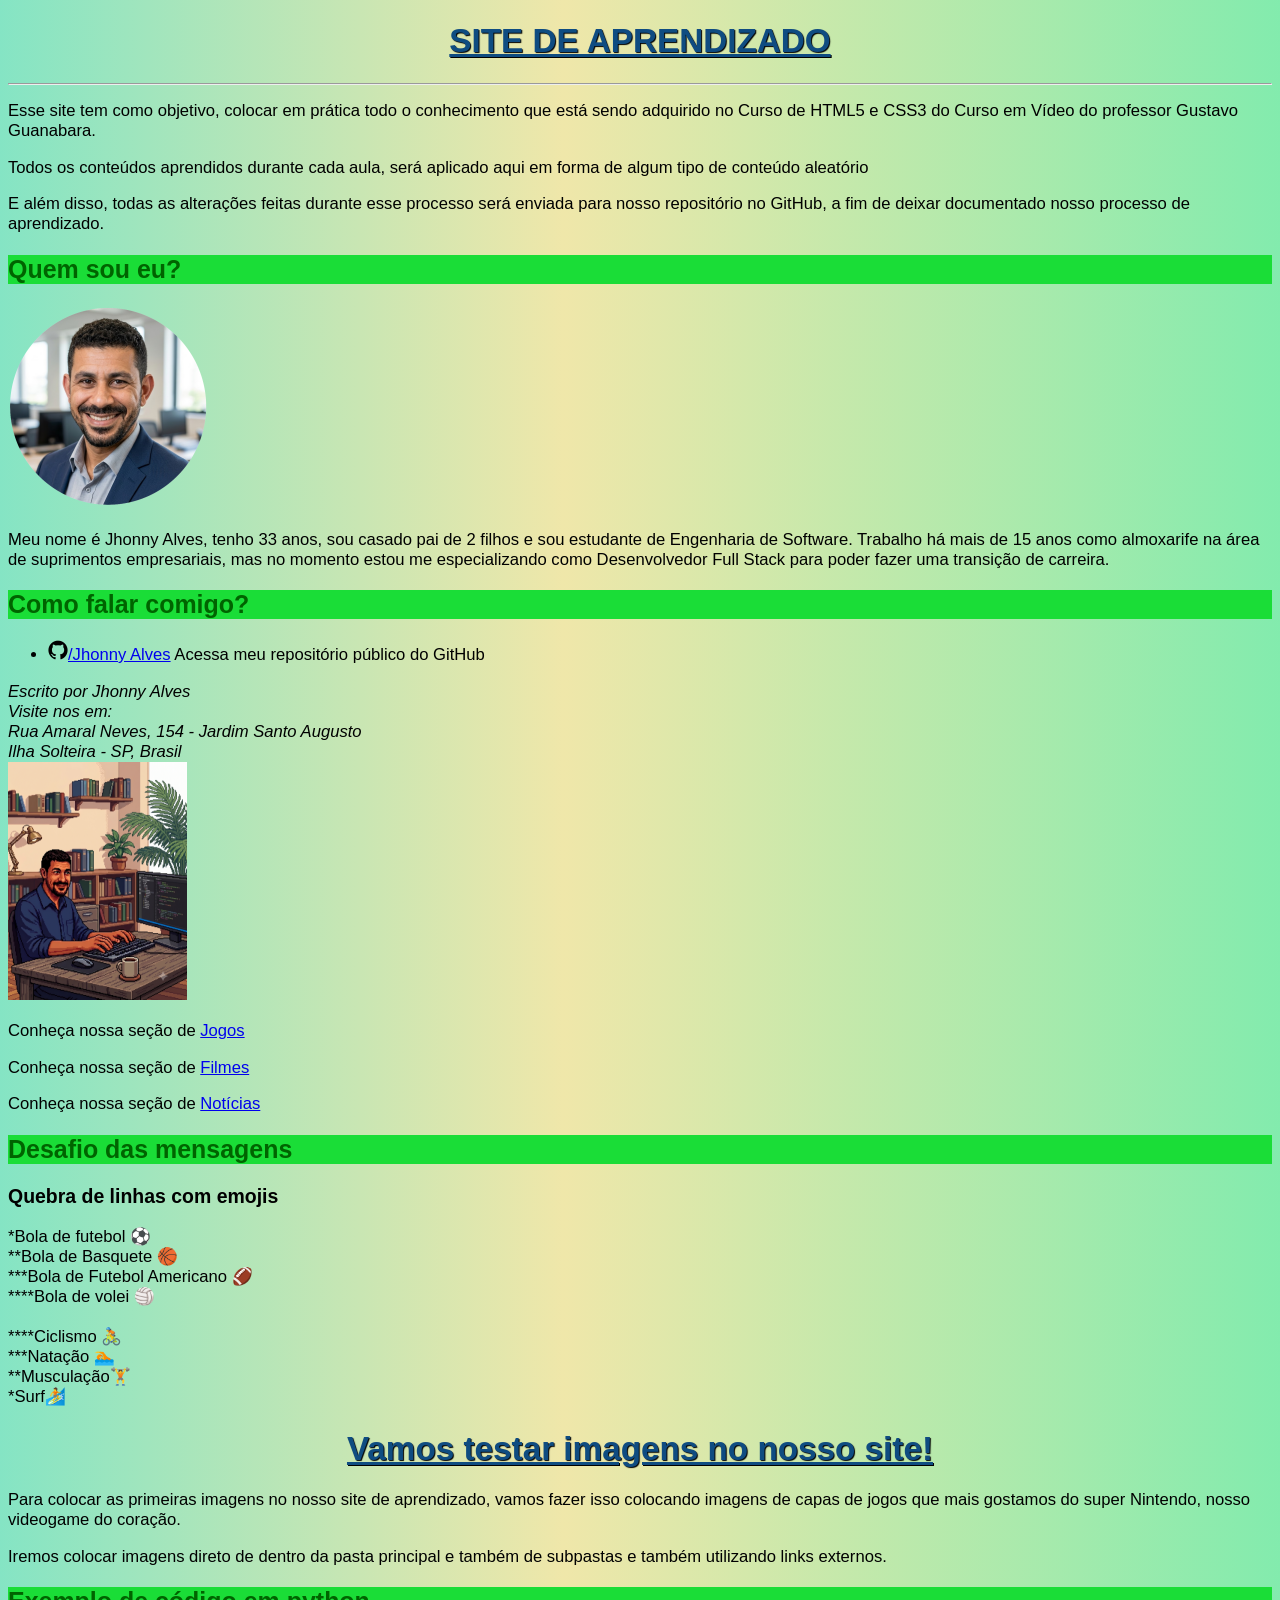
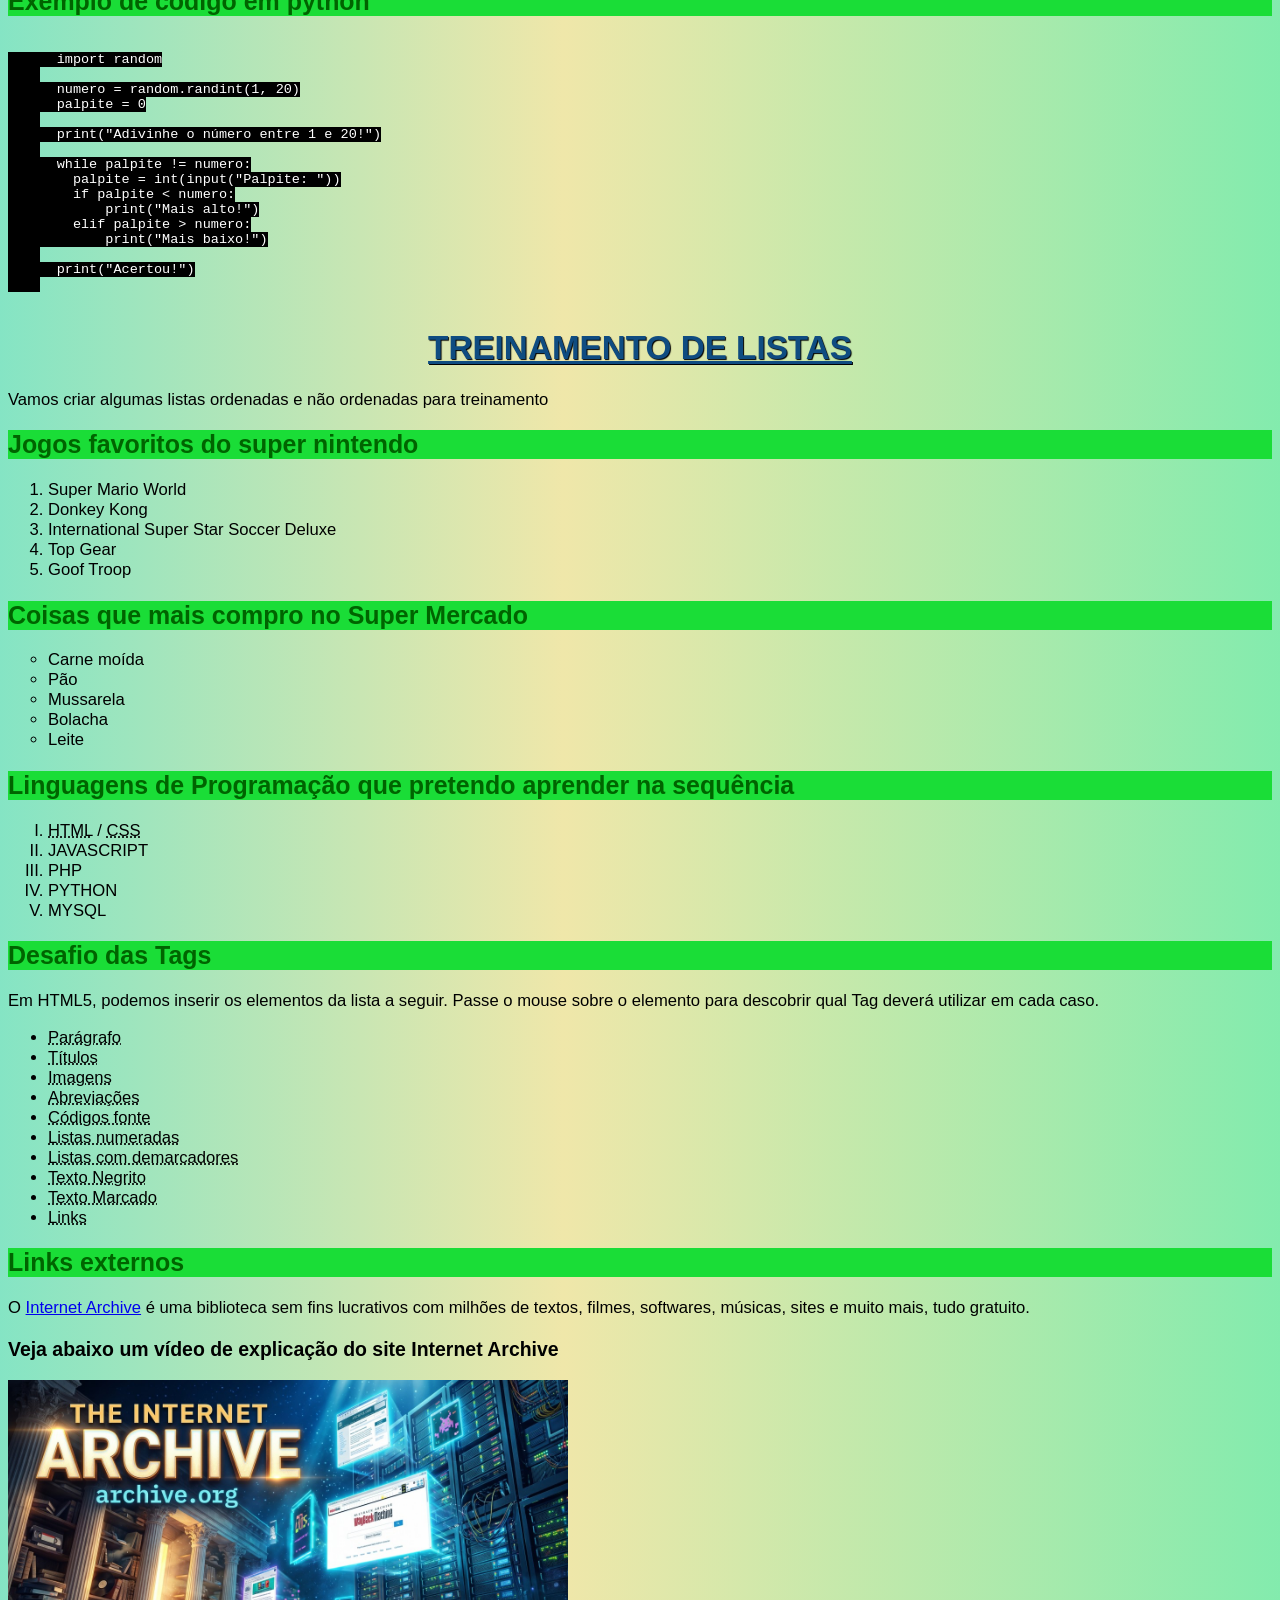
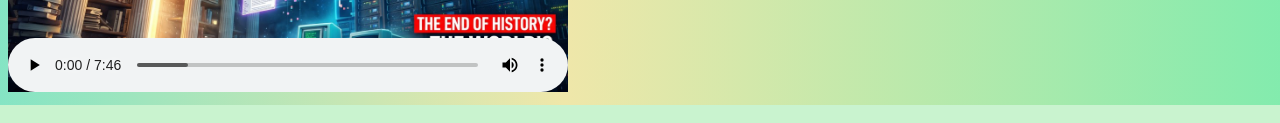
==== commit 265fee6c: "adicionada seção de notícias Adicionamos a seção notícias no site, e fizemos alguns testes com aumen" ====
--- a/index.html
+++ b/index.html
@@ -35,6 +35,7 @@
   <img src="imagens/jhonny_programador.png" alt="jhonny_programador">
 <p>Conheça nossa seção de <a href="Jogos.html">Jogos</a></p>
 <p>Conheça nossa seção de <a href="site filmes/Filmes.html">Filmes</a></p>
+<p>Conheça nossa seção de <a href="noticias.html">Notícias</a></p>
 
 <h2>Desafio das mensagens</h2>
 <h3>Quebra de linhas com emojis</h3>
--- a/estilosite.css
+++ b/estilosite.css
@@ -2,6 +2,7 @@
 body {
     background-color: #c9f3cf;
     font-family: Arial, Helvetica, sans-serif;
+    font-size: 1.04em;
 }
 h1 {
     color: #0f4c81;
@@ -13,3 +14,4 @@
     color: darkgreen;
     background-color: #1add37;
 }
+
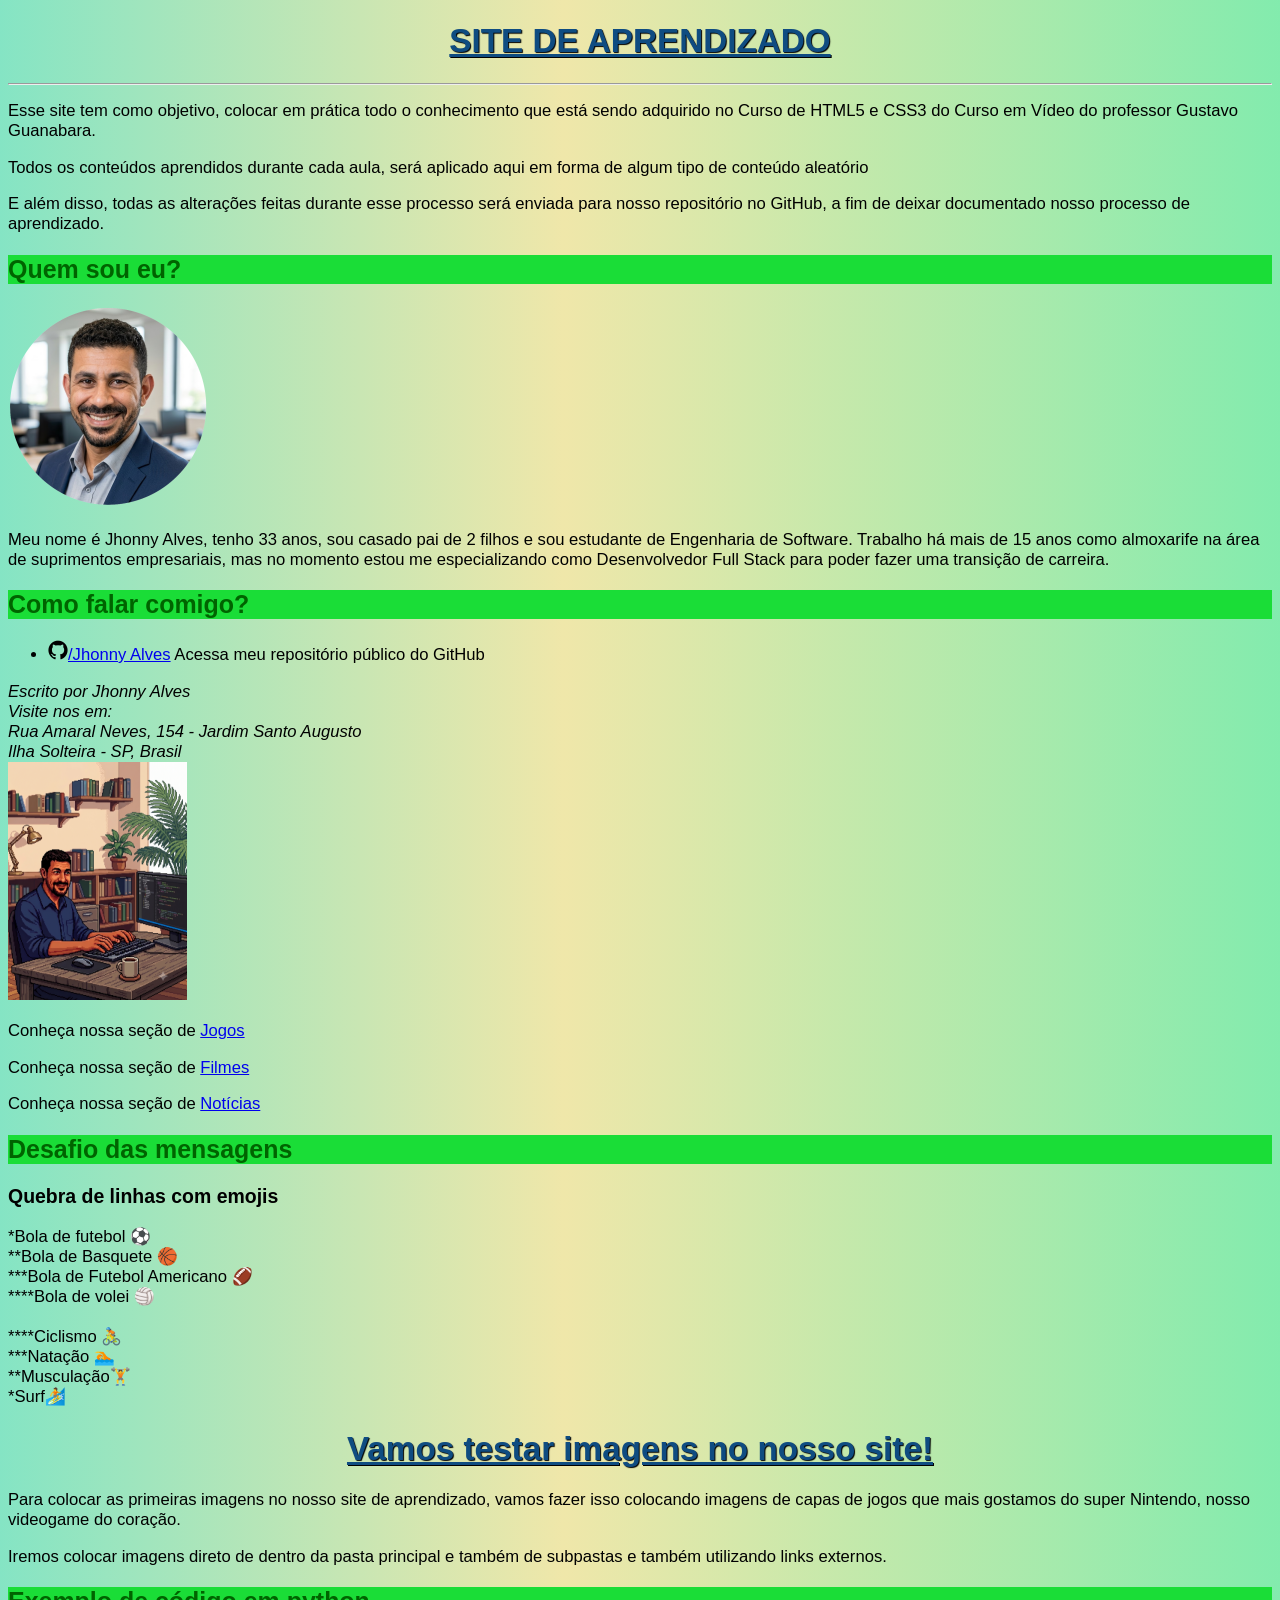
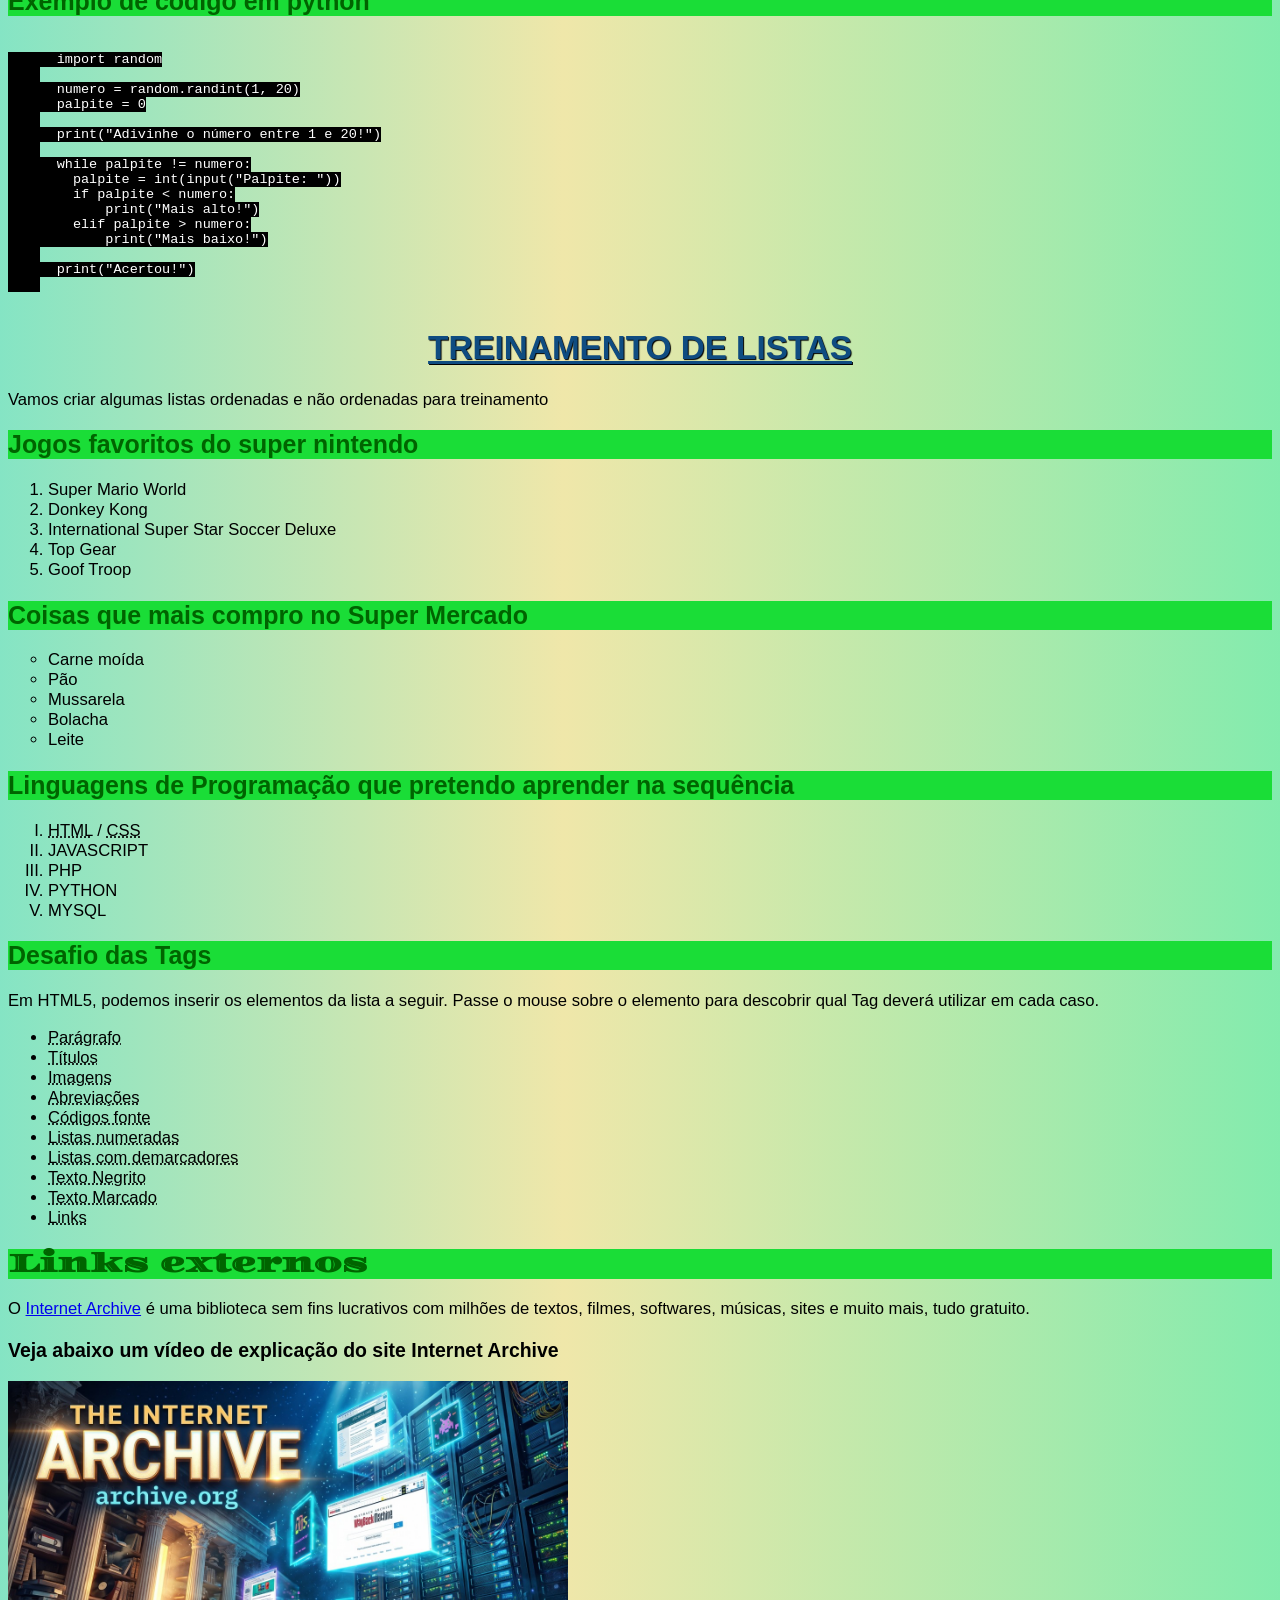
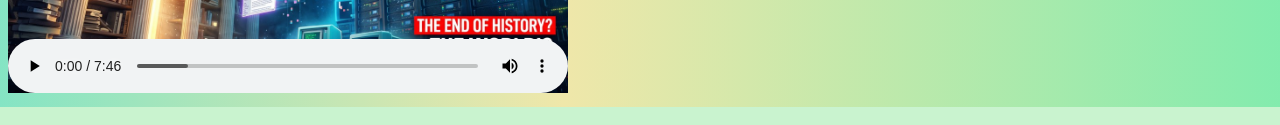
==== commit 04030c92: "adicionando fontes externas baixadas Foram feitas algumas alterações nas fontes utilizando fontes ex" ====
--- a/index.html
+++ b/index.html
@@ -109,7 +109,7 @@
     <li><abbr title="Use a Tag <a>">Links</abbr></li>
 </ul>
 
-<h2>Links externos</h2>
+<h2 style="font-family: Diplomata; font-size: 25px;">Links externos</h2>
 <p>O <a href="https://archive.org/" target="_blank" rel="external">Internet Archive</a> é uma biblioteca sem fins lucrativos com milhões de textos, filmes, softwares, músicas, sites e muito mais, tudo gratuito.</p>
 <h3>Veja abaixo um vídeo de explicação do site Internet Archive</h3>
 <video width="560" poster="imagens/thumbnail-internet-archive.jpeg" controls>
--- a/estilosite.css
+++ b/estilosite.css
@@ -1,4 +1,26 @@
 @charset "UTF-8";
+@import url('https://fonts.googleapis.com/css2?family=Diplomata&family=Honk:MORF@15&display=swap');
+@font-face {
+    font-family: 'Spacetime';
+    src: url('../PROJETOS-DE-APRENDIZADO/fonts/spacetime-regular.ttf') format('truetype');
+    font-weight: normal;
+  font-style: normal;
+  font-display: swap;
+}
+  @font-face {
+    font-family: 'Ka';
+    src: url('../PROJETOS-DE-APRENDIZADO/fonts/ka.ttf') format('truetype');
+    font-weight: normal;
+  font-style: normal;
+  font-display: swap;
+  }
+  @font-face {
+    font-family: 'SuperMario';
+    src: url('../PROJETOS-DE-APRENDIZADO/fonts/SuperMario256.ttf') format('truetype');
+    font-weight: normal;
+  font-style: normal;
+  font-display: swap;
+}
 body {
     background-color: #c9f3cf;
     font-family: Arial, Helvetica, sans-serif;
